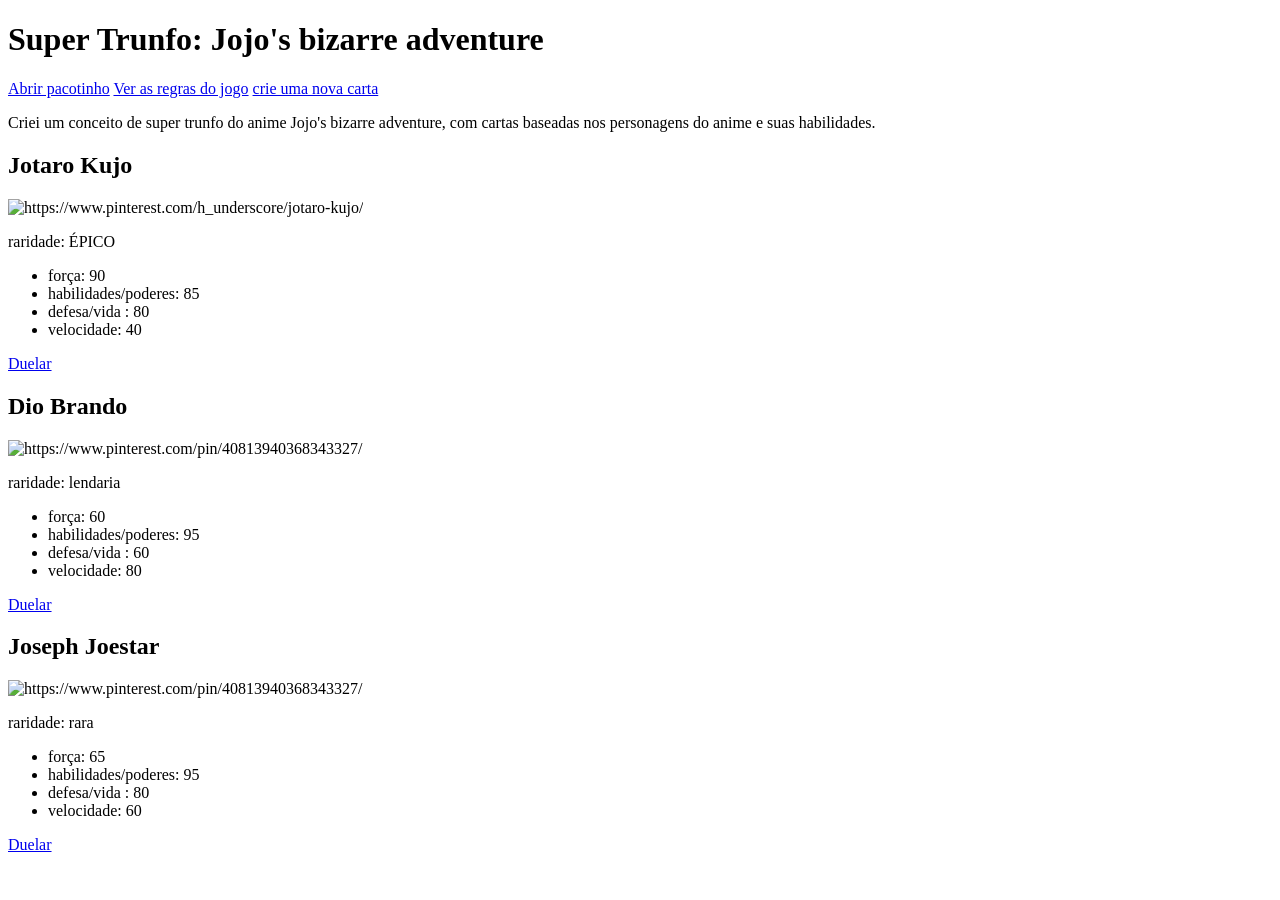
==== templates/index.html @ efda890c "update no código do super trunfo" ====
<!DOCTYPE html>
<html>
    <head>
        <title>Super Trunfo: Jojo's bizarre adventure</title>
        <link rel="stylesheet" href="static/css/style.css">
    </head>
    <body>
        <h1>Super Trunfo: Jojo's bizarre adventure</h1>
        <p>
            <a class="botao" href="/pacotinho">Abrir pacotinho</a>
            <a class="botao" href="/regras">Ver as regras do jogo</a>
            <a class="botao" href="{{url_for('criar')}}">crie uma nova carta </a>
        </p>
        <p class = "description">
            Criei um conceito de super trunfo do anime Jojo's bizarre adventure, 
            com cartas baseadas nos personagens do anime e suas habilidades.
        </p>
        
    <div class="colecao">
        <div class="carta epica">
            <h2> Jotaro Kujo</h2>
            <img src="./static/images/jotaro.jpg"
                alt="https://www.pinterest.com/h_underscore/jotaro-kujo/"
                width="300">
            
            <p class = "raridade">raridade: ÉPICO</p>

            <ul class = "atributos">
                <li>força: 90</li>
                <li>habilidades/poderes: 85</li>
                <li>defesa/vida : 80</li>
                <li>velocidade: 40</li>
            </ul>
            <a class="botao" href="/duelo/Jotaro">Duelar</a>
        </div> 

        <div class = "carta lendaria">
            <h2> Dio Brando</h2>
            <img src="./static/images/dio.jpeg"
                alt="https://www.pinterest.com/pin/40813940368343327/"
                width="300">
            
            <p class = "raridade">raridade: lendaria</p>

            <ul class = "atributos">
                <li>força: 60</li>
                <li>habilidades/poderes: 95</li>
                <li>defesa/vida : 60</li>
                <li>velocidade: 80</li>
            </ul>               
            <a class="botao" href="/duelo/Dio">Duelar</a>
        </div>
        
        <div class = "carta rara">
            <h2> Joseph Joestar</h2>
            <img src="static/images/joseph.jpeg"
                alt="https://www.pinterest.com/pin/40813940368343327/"
                width="300">         
            
            <p class = "raridade">raridade: rara</p>

            <ul class = "atributos">
                <li>força: 65</li>
                <li>habilidades/poderes: 95</li>
                <li>defesa/vida : 80</li>
                <li>velocidade: 60</li>   
            </ul>            
            <a class="botao" href="/duelo/Joseph">Duelar    </a>            
    </div>
    </body>
</html>
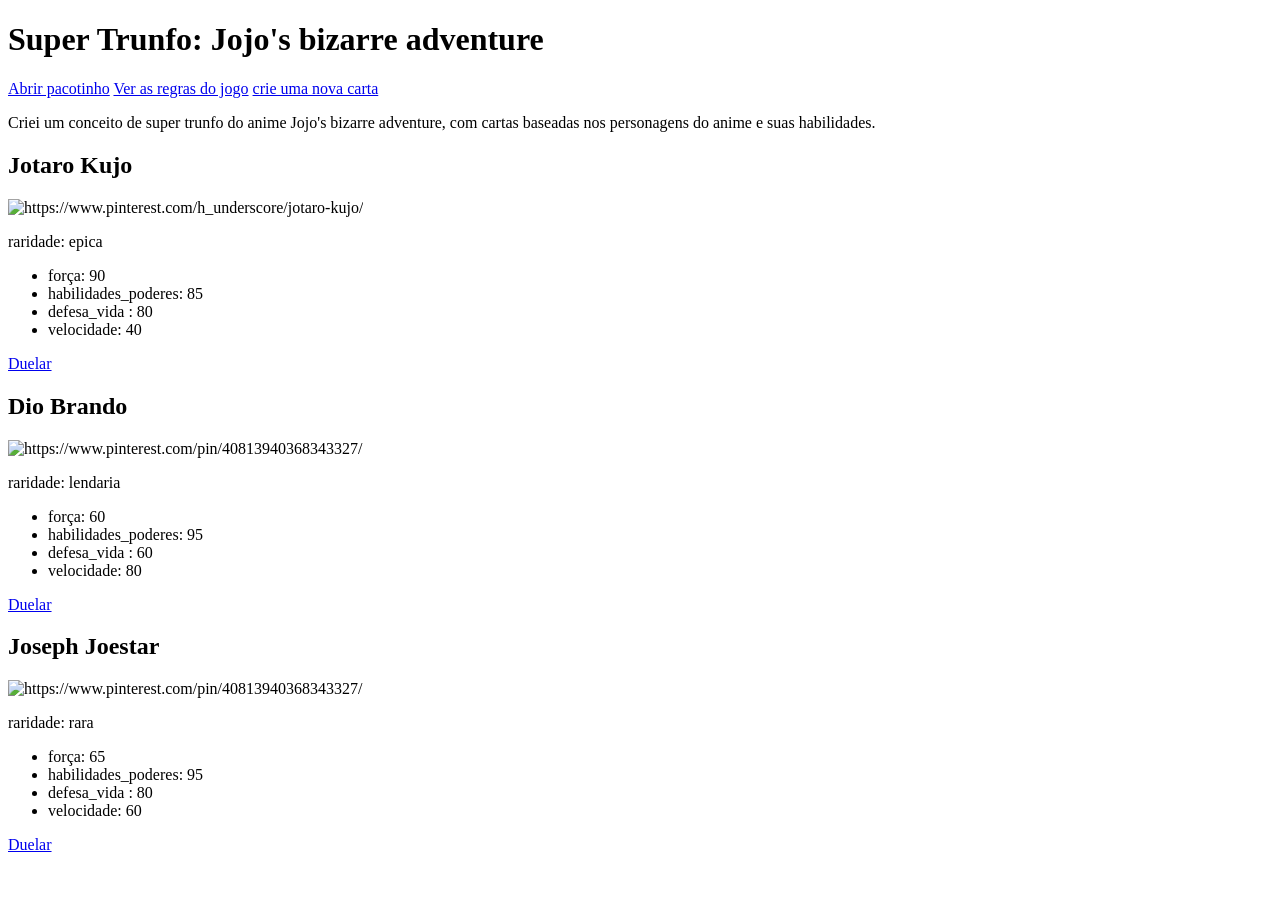
==== commit bcf4f557: "trunfo de jojo correção de bugs" ====
--- a/templates/index.html
+++ b/templates/index.html
@@ -23,15 +23,15 @@
                 alt="https://www.pinterest.com/h_underscore/jotaro-kujo/"
                 width="300">
             
-            <p class = "raridade">raridade: ÉPICO</p>
+            <p class = "raridade">raridade: epica</p>
 
             <ul class = "atributos">
                 <li>força: 90</li>
-                <li>habilidades/poderes: 85</li>
-                <li>defesa/vida : 80</li>
+                <li>habilidades_poderes: 85</li>
+                <li>defesa_vida : 80</li>
                 <li>velocidade: 40</li>
             </ul>
-            <a class="botao" href="/duelo/Jotaro">Duelar</a>
+            <a class="botaoduelar" href="/duelo/Jotaro">Duelar</a>
         </div> 
 
         <div class = "carta lendaria">
@@ -44,11 +44,11 @@
 
             <ul class = "atributos">
                 <li>força: 60</li>
-                <li>habilidades/poderes: 95</li>
-                <li>defesa/vida : 60</li>
+                <li>habilidades_poderes: 95</li>
+                <li>defesa_vida : 60</li>
                 <li>velocidade: 80</li>
             </ul>               
-            <a class="botao" href="/duelo/Dio">Duelar</a>
+            <a class="botaoduelar" href="/duelo/Dio">Duelar</a>
         </div>
         
         <div class = "carta rara">
@@ -61,11 +61,11 @@
 
             <ul class = "atributos">
                 <li>força: 65</li>
-                <li>habilidades/poderes: 95</li>
-                <li>defesa/vida : 80</li>
+                <li>habilidades_poderes: 95</li>
+                <li>defesa_vida : 80</li>
                 <li>velocidade: 60</li>   
             </ul>            
-            <a class="botao" href="/duelo/Joseph">Duelar    </a>            
+            <a class="botaoduelar" href="/duelo/Joseph">Duelar    </a>            
     </div>
     </body>
 </html>
